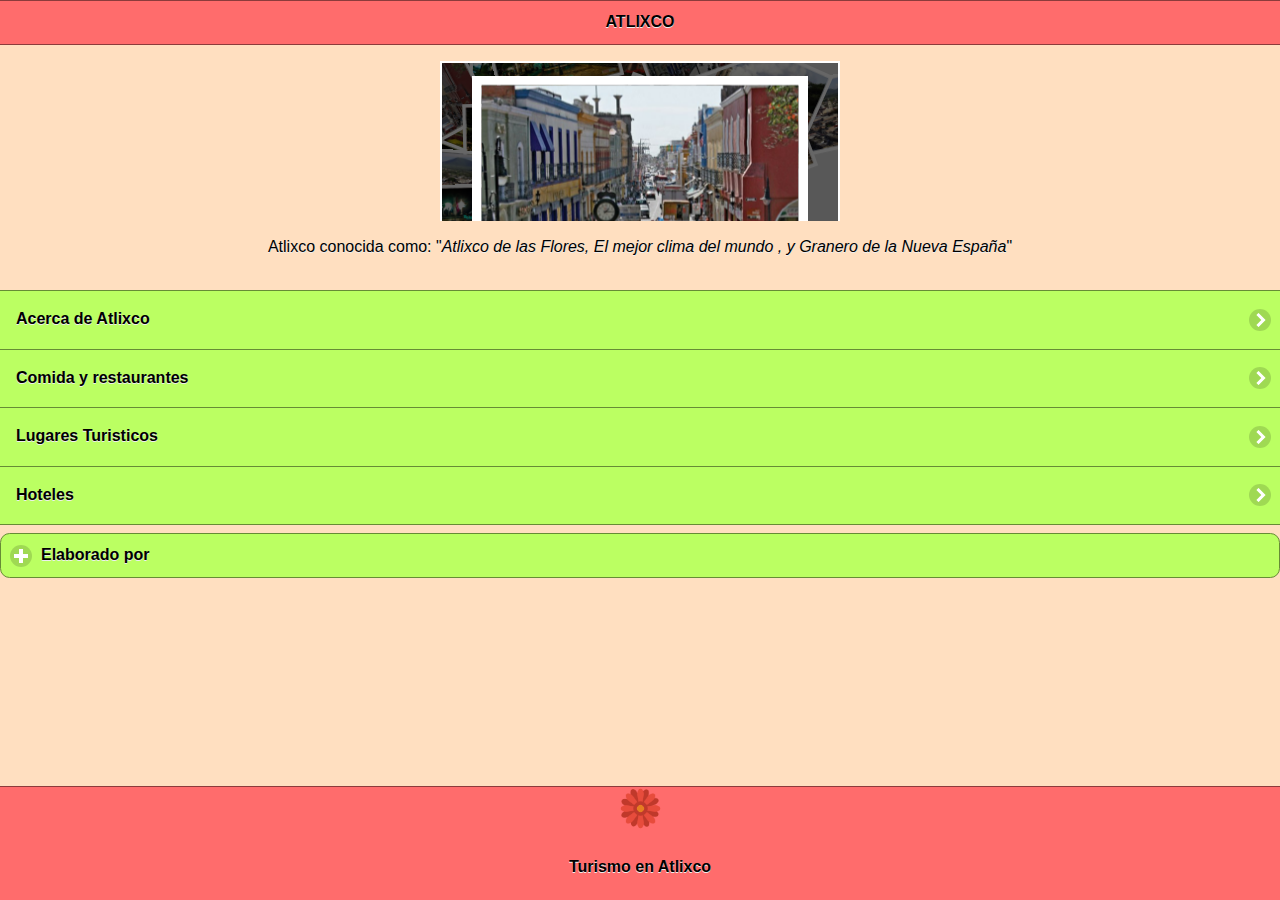
==== index.html @ bc91bad9 "1subida" ====
<!doctype html>
<html>
<head>
<meta charset="utf-8">
<title>Primera Aplicacion</title>

<!--grupo CSS-->
<link rel="stylesheet" href="css/temaappatlixco.min.css"/>
<link rel="stylesheet" href="css/jquery.mobile.icons-1.4.5.min.css"/>
<link rel="stylesheet" href="css/jquery.mobile.structure-1.4.5.min.css"/>

<!--grupo JavaScript-->
<script src="js/jquery-1.11.2.min.js"></script>
<script src="js/jquery.mobile-1.4.5.min.js"></script>
<script src="js/acciones.js"></script>
<script src="phonegap.js" type="text/javascript"></script>
<script type="text/javascript">
function MM_swapImgRestore() { //v3.0
  var i,x,a=document.MM_sr; for(i=0;a&&i<a.length&&(x=a[i])&&x.oSrc;i++) x.src=x.oSrc;
}
function MM_preloadImages() { //v3.0
  var d=document; if(d.images){ if(!d.MM_p) d.MM_p=new Array();
    var i,j=d.MM_p.length,a=MM_preloadImages.arguments; for(i=0; i<a.length; i++)
    if (a[i].indexOf("#")!=0){ d.MM_p[j]=new Image; d.MM_p[j++].src=a[i];}}
}

function MM_findObj(n, d) { //v4.01
  var p,i,x;  if(!d) d=document; if((p=n.indexOf("?"))>0&&parent.frames.length) {
    d=parent.frames[n.substring(p+1)].document; n=n.substring(0,p);}
  if(!(x=d[n])&&d.all) x=d.all[n]; for (i=0;!x&&i<d.forms.length;i++) x=d.forms[i][n];
  for(i=0;!x&&d.layers&&i<d.layers.length;i++) x=MM_findObj(n,d.layers[i].document);
  if(!x && d.getElementById) x=d.getElementById(n); return x;
}

function MM_swapImage() { //v3.0
  var i,j=0,x,a=MM_swapImage.arguments; document.MM_sr=new Array; for(i=0;i<(a.length-2);i+=3)
   if ((x=MM_findObj(a[i]))!=null){document.MM_sr[j++]=x; if(!x.oSrc) x.oSrc=x.src; x.src=a[i+2];}
}
</script>
</head>

<body onLoad="MM_preloadImages('imagenes/res2.jpg','imagenes/viveros.jpg')">
<div data-role="page" id="Principal" data-them="a">
<div data-role="header" data-add-back-btn="true" data-back-btn-text="Regresar" data-back-btn-theme="b">
 <h1>ATLIXCO </h1>
  </div>
  <div data-role="main" class="ui-content">
  <div><center>
  <!-- Start WOWSlider.com -->
<iframe src="visor/wowslider.html" style="width:400px;height:160px;max-width:100%;overflow:hidden;border:none;padding:0;margin:0 auto;display:block;" marginheight="0" marginwidth="0"></iframe>
<!-- End WOWSlider.com -->
<p>Atlixco conocida como: &quot;<em>Atlixco de las Flores, El mejor clima del mundo , y Granero de la Nueva España</em>&quot;</p>
  </center>  
    </div>
  </div>
  
  <div>
  <ul data-role="listview" data-theme="b" class="ui-listview ui-group-theme-b">
  <li class="ui-first-child ui-last-child">
  <a href="#Pagina1" class="ui-btn ui-btn-icon-right ui-icon-carat-r">
  <h2>Acerca de Atlixco</h2>
  </a>
  </li>
  <li class="ui-first-child ui-last-child">
 <a href="#Pagina2" class="ui-btn ui-btn-icon-right ui-icon-carat-r">
  <h2>Comida y restaurantes </h2>
  </a>
  </li>
  <li class="ui-first-child ui-last-child">
  <a href="#Pagina3" class="ui-btn ui-btn-icon-right ui-icon-carat-r">
  <h2>Lugares Turisticos</h2>
  </a>
  </li>
  <li class="ui-first-child ui-last-child">
  <a href="#Pagina4" class="ui-btn ui-btn-icon-right ui-icon-carat-r">
  <h2>Hoteles</h2>
  </a>
  </li>
  </ul>
  </div>
  <div data-role="collapsible" data-content-theme="false">
  <h3>Elaborado por</h3>
  <div>
  <p>Lizbeth Actual Hernández </p>
  <p>Materia: Desarrolla Aplicaciones Moviles</p>
  <p>Profesor: Lic. Jose Antonio Gomez Hernández</p>
  <p>4to Semestre Grupo "G"</p>
  <p>C.B.T.i.s 16</p>
  </div>
  <div></div>
  </div>
  <div data-role="footer" align="center" data-theme="a" data-position="fixed">
  <div>
  <img src="res/android/mdpi.png" width="43" height="43">
  <h4>Turismo en Atlixco</h4>
  </div>
  </div>
  </div>
  
  
<div data-role="page" id="Pagina1" data-add-back-btn="true" data-theme="a">
  <div data-role="header" data-add-back-btn="true" data-back-btn-text="Regresar" data-back-btn-theme="b">
  <h1>Hablemos de Atlixco</h1>
  </div>
  <div data-role="content">
  <div>
  <p><img src="imagenes/Atlixco1.png" width="571" height="134"></p>
  <p>Se ubica a 25 km de la ciudad de Puebla, capital del Estado y cuenta con dos importantes vías de acceso: la Carretera Federal 190 y la moderna Autopista Vía Atlixcáyotl.</p>
  <p>Actualmente, es una moderna ciudad con más de cien mil habitantes, que ha logrado armonizar su desarrollo urbano con el majestuoso legado de arquitectura colonial que dejaron sus fundadores (1579), y que hoy es uno de los principales atractivos turísticos de este municipio.</p>
  <p>Atlixco de las Flores, como le llaman propios y extraños, conserva sus tradiciones y costumbres.</p>
  <p>El 3 de marzo de 1706 se convierte en una especie de señorío, otorgado por el Rey Felipe V a don José Sarmiento de Valladares concediéndole el título de primer Duque y Señor de Atlixco. Debido a los acontecimientos que se suscitaron en la época independiente, el general Nicolás Bravo, presidente suplente de la República, le dio el título de Ciudad de Atlixco el 14 de febrero de 1843.</p>
  <p>&nbsp;</p>
  <p><a href="#" onMouseOut="MM_swapImgRestore()" onMouseOver="MM_swapImage('Image7','','imagenes/ATLIXCO.png',1)"><img src="imagenes/Kiosko de Atlixco.jpg" width="273" height="174" id="Image7"></a></p>
  <div>
  <iframe width="100%" height="80%" src="https://www.youtube.com/embed/7IMetp5FIi8" frameborder="0" allowfullscreen></iframe>
  </div>
  </div>
  <div data-role="footer" data-theme="a" data-position="fixed" align="center">
  <img src="res/android/mdpi.png" width="73" height="70">
  <h4>Turismo en Atlixco</h4>
  </div>
  </div>
  </div>
 
  <div data-role="page" id="Pagina2" data-add-back-btn="true" data-theme="a">
  <div data-role="header" data-add-back-btn="true" data-back-btn-text="Regresar" data-back-btn-theme="b">
  <h1>Comida y restaurantes</h1>
 </div>
 <div data-role="content" align="center">
 <div>
 Algunos de los restaurantes mas populares de Atlixco son:
 <br>
 <br>
 </div>
 <div data-role="collapsible" data-content-theme="false">
  <h1>Restaurante Casona Dieciocho94</h1>
  <div>
  <p>Cocina Internacional</p>
  <p>Dirigido por le chef Marco Chavarria este restaurante, a tan solo unas cuadras del centro histórico, es ideal para desayunar, una cena romántica, comida en familia e incluso organizar tus eventos. Si estás indeciso sobre qué platillos pedir, puedes optar por el menú vanguardista de degustación con ingredientes de la región. También cuenta con cerveza artesanal y varios vinos nacionales e importados.</p>
  <br>
  </div>
  </div>
  <div data-role="collapsible" data-content-theme="false">
  <h1>Restaurante Palmira Jardín Bar & Grill</h1>
  <div>
  <p>Rodeado de jardines, este restaurante hará que tu visita sea muy agradable. El variado menú incluye un poco de todo: mariscos, carnes, aves, y los fines de semana puedes optar por el buffet, una de las opciones favoritas de los comensales. También es pet friendly, así que si vas con tu perro no tendrás ningún problema.</p>
  <br>
  </div>
  </div>
  <div data-role="collapsible" data-content-theme="false">
  <h1>La Perla</h1>
  <div>
  <p>Av. Hidalgo Esq. Portal Morelos, Atlixco, México</p>
<p> telefono: 522444450219</p>
  <br>
  </div>
  </div>
  <div data-role="collapsible" data-content-theme="false">
  <h1>Las Calandrias</h1>
  <div>
  <p>Carretera Puebla - Izucar de Matamoros, Libramiento Atlixco Km. 5 Atlixco, Puebla, Atlixco, México</p>
<p> telefono: +52 244 446 2020</p>
  <br>
  </div>
  </div>
  <div data-role="collapsible" data-content-theme="false">
  <h1>El Tamalito</h1>
  <div>
  <p>Avenida Hidalgo 501 | Centro, Atlixco 74200, México </p>
 <p> Telefono: 2444452623</p>
  <br>
  <a href="#" onMouseOut="MM_swapImgRestore()" onMouseOver="MM_swapImage('Image9','','imagenes/res2.jpg',1)"><img src="imagenes/res.jpg" width="238" height="176" id="Image"></a>
  </div>
  </div>
 <div data-role="footer" data-theme="a" data-position="fixed" align="center">
 <img src="res/android/mdpi.png" width="73" height="70" data-position="fixed">
  <h4>Turismo de Atlixco</h4>
 </div>
 </div>
 </div>

<div data-role="page" id="Pagina3" data-add-back-btn="true" data-theme="a">
  <div data-role="header" data-add-back-btn="true" data-back-btn-text="Regresar" data-back-btn-theme="b">
  <h1>Lugares para visitar</h1>
 </div>
 <div data-role="content" align="center">
 <div>
La belleza de Atlixco también se aprecia a través de su Arquitectura Religiosa, Civil y Vernácula, con excelentes portadas barrocas de argamasa, se puede observar inmuebles de siglos XVI y XVII como el Ex convento de San Francisco que pareciera un castillo de la época medieval, grandes casonas
 <br>
 <br>
 </div>
 <div data-role="collapsible" data-content-theme="false">
  <h1>Las Tres Joyas de Atlixco</h1>
  <div>
  <p>Las Tres Joyas de Atlixco son los tres inmuebles más importantes que tiene el Ayuntamiento a su resguardo y que dentro de los mismos se tiene un acervo invaluable.

<p>1. El ex convento del Carmen dentro del inmueble se encuentra el museo prehispánico y la sala de exhibiciones temporales y permanentes.</p>
<p>2. Palacio Municipal dentro del inmueble se encuentran las oficinas del Ayuntamiento donde se toman las decisiones importantes del Municipio, así como los murales que embellecen dicho inmueble y que narran a través de la pintura la historia del Municipio.</p>
<p>3. Hospital Municipal dentro del inmueble se encuentra la Pinacoteca con cuadros de la vida y obra de San Juan de Dios y el primer hospital del municipio.</p>
  <br>
  </div>
  </div>
  <div data-role="collapsible" data-content-theme="false">
  <h1>Noche de Museos </h1>
  <div>
  <p>Atlixco cuenta con un gran acervo cultural en cuanto a museos se refiere; por lo que en coordinación con algunos cronistas e historiadores del municipio, cada mes se realiza un recorrido nocturno por las principales calles de Atlixco, visitando algunas de las fachadas de los inmuebles históricos.</p>

<p>Los museos que se visitan son: El museo Prehispánico, Exposicion semipermanente de Santa Clara, y Pinacoteca Municipal</p>
  <br>
  </div>
  </div>
  <div data-role="collapsible" data-content-theme="false">
  <h1>Atlixco Bike</h1>
  <div>
  <p>El tour se desarrolla en la colonia Cabrera uno de los lugares donde se realiza la mayor producción de Flores y Plantas.

Recorrido es en bicicleta desde esta colonia hasta el Zócalo de Atlixco y terminan en el mismo lugar de origen donde se realiza una parrillada o hamburguesas para convivir.</p>
  <br>
  </div>
  </div>
  <div data-role="collapsible" data-content-theme="false">
  <h1> Zócalo de la Ciudad – Cerro de San Miguel</h1>
  <div>
  <p>Descubre cada rincón de Atlixco comenzando en el centro de la ciudad. Extiende tu paseo desde el zócalo hacia la Avenida Miguel Hidalgo para pasar por la antigua Iglesia de la Tercer Orden, siguiendo por la calzada 16 de Septiembre para llegar a la Plazuela Fray Toribio de Benavente que se muestra al público como antesala del Convento e Iglesia de San Francisco.</p>
  </div>
  </div>
  <div data-role="collapsible" data-content-theme="false">
  <h1> Viveros de Cabrera – Cerro de San Miguel</h1>
  <div>A partir de la zona de viveros en la colonia Cabrera continúa tu recorrido en la Ciudad de las Flores por la calle 17 norte, que te conducirá al empedrado camino rumbo al Cerro de San Miguel. Si tu paseo lo haces caminando puedes subir por el callejón Chicomecoatl, nombre que lleva en honor a la "Diosa de la Subsistencia y el Maíz"; sigue la trayectoria por la calle Circunvalación Xochiquetzal "Diosa de la Belleza y el Amor"</p>
  </div>
  </div>
  <div><a href="#" onMouseOut="MM_swapImgRestore()" onMouseOver="MM_swapImage('Image9','','imagenes/viveros.jpg',1)"><img src="imagenes/viveros1.jpg" width="284" height="177" id="Image9"></a></div>
 <div data-role="footer" data-theme="a" data-position="fixed" align="center">
 <img src="res/android/mdpi.png" width="73" height="70" data-position="fixed">
  <h4>Turismo de Atlixco</h4>
 </div>
 </div>
 </div>

 <div data-role="page" id="Pagina4" data-add-back-btn="true" data-theme="a">
 <div data-role="header" data-add-back-btn="true" data-back-btn-text="Regresar" data-back-btn-theme="b">
 <h1>Hoteles </h1>
 </div>
 <div data-role="content" align="center">
 <div>
 <p>• Mancion del Conde: 12 habitaciones, Frente a la Plaza Principal</p>
 <p>• La calandrias: 19 suites, a 200 m del Cristo</p>
 <p>• Posada Los Alcatraces: 9 habitaciones, a 10 min del Centro</p>
 <p>• Alquería De Carrión Hotel, Boutique, 18 Habitaciones. Ubicados en el corazón de Atlixco, a un costado del Palacio Municipal.</p>
 <p>• Club Campestre Aguaverde, 11 habitaciones a 4 cuadras del Zócalo</p>
 <p>• Hotel San Miguel 10 habitaciones a una cuadra del zocalo</p>
 <p>• Villa la Luz, 12 habitaciones a 5 min del Centro </p>
 <p><a href="#" onMouseOut="MM_swapImgRestore()" onMouseOver="MM_swapImage('Image10','','imagenes/hotel1.jpg',1)"><img src="imagenes/hotel.jpg" width="226" height="179" id="Image10"></a></p>
 </div>
 </div>
 <div data-role="footer" data-theme="a" ata-position="fixed">
 <center><img src="res/android/mdpi.png" width="73" height="70">
  <h4>Turismo en Atlixco</h4></center>
 </div>
 </div>
 </div>

 </body>
 </html>
---- css/temaappatlixco.min.css ----
/*!
* jQuery Mobile 1.4.5
* Git HEAD hash: 68e55e78b292634d3991c795f06f5e37a512decc <> Date: Fri Oct 31 2014 17:33:30 UTC
* http://jquerymobile.com
*
* Copyright 2010, 2014 jQuery Foundation, Inc. and othercontributors
* Released under the MIT license.
* http://jquery.org/license
*
*/


/* Globals */
/* Font
-----------------------------------------------------------------------------------------------------------*/
html {
	font-size: 100%;
}
body,
input,
select,
textarea,
button,
.ui-btn {
	font-size: 1em;
	line-height: 1.3;
	 font-family: sans-serif /*{global-font-family}*/;
}
legend,
.ui-input-text input,
.ui-input-search input {
	color: inherit;
	text-shadow: inherit;
}
/* Form labels (overrides font-weight bold in bars, and mini font-size) */
.ui-mobile label,
div.ui-controlgroup-label {
	font-weight: normal;
	font-size: 16px;
}
/* Separators
-----------------------------------------------------------------------------------------------------------*/
/* Field contain separator (< 28em) */
.ui-field-contain {
	border-bottom-color: #828282;
	border-bottom-color: rgba(0,0,0,.15);
	border-bottom-width: 1px;
	border-bottom-style: solid;
}
/* Table opt-in classes: strokes between each row, and alternating row stripes */
/* Classes table-stroke and table-stripe are deprecated in 1.4. */
.table-stroke thead th,
.table-stripe thead th,
.table-stripe tbody tr:last-child {
	border-bottom: 1px solid #d6d6d6; /* non-RGBA fallback */
	border-bottom: 1px solid rgba(0,0,0,.1);
}
.table-stroke tbody th,
.table-stroke tbody td {
	border-bottom: 1px solid #e6e6e6; /* non-RGBA fallback  */
	border-bottom: 1px solid rgba(0,0,0,.05);
}
.table-stripe.table-stroke tbody tr:last-child th,
.table-stripe.table-stroke tbody tr:last-child td {
	border-bottom: 0;
}
.table-stripe tbody tr:nth-child(odd) td,
.table-stripe tbody tr:nth-child(odd) th {
	background-color: #eeeeee; /* non-RGBA fallback  */
	background-color: rgba(0,0,0,.04);
}
/* Buttons
-----------------------------------------------------------------------------------------------------------*/
.ui-btn,
label.ui-btn {
	font-weight: bold;
	border-width: 1px;
	border-style: solid;
}
.ui-btn {
	text-decoration: none !important;
}
.ui-btn-active {
	cursor: pointer;
}
/* Corner rounding
-----------------------------------------------------------------------------------------------------------*/
/* Class ui-btn-corner-all deprecated in 1.4 */
.ui-corner-all {
	-webkit-border-radius: .6em /*{global-radii-blocks}*/;
	border-radius: .6em /*{global-radii-blocks}*/;
}
/* Buttons */
.ui-btn-corner-all,
.ui-btn.ui-corner-all,
/* Slider track */
.ui-slider-track.ui-corner-all,
/* Flipswitch */
.ui-flipswitch.ui-corner-all,
/* Count bubble */
.ui-li-count {
	-webkit-border-radius: .3125em /*{global-radii-buttons}*/;
	border-radius: .3125em /*{global-radii-buttons}*/;
}
/* Icon-only buttons */
.ui-btn-icon-notext.ui-btn-corner-all,
.ui-btn-icon-notext.ui-corner-all {
	-webkit-border-radius: 1em;
	border-radius: 1em;
}
/* Radius clip workaround for cleaning up corner trapping */
.ui-btn-corner-all,
.ui-corner-all {
	-webkit-background-clip: padding;
	background-clip: padding-box;
}
/* Popup arrow */
.ui-popup.ui-corner-all > .ui-popup-arrow-guide {
	left: .6em /*{global-radii-blocks}*/;
	right: .6em /*{global-radii-blocks}*/;
	top: .6em /*{global-radii-blocks}*/;
	bottom: .6em /*{global-radii-blocks}*/;
}
/* Shadow
-----------------------------------------------------------------------------------------------------------*/
.ui-shadow {
	-webkit-box-shadow: 0 1px 3px /*{global-box-shadow-size}*/ rgba(0,0,0,.2) /*{global-box-shadow-color}*/;
	-moz-box-shadow: 0 1px 3px /*{global-box-shadow-size}*/ rgba(0,0,0,.2) /*{global-box-shadow-color}*/;
	box-shadow: 0 1px 3px /*{global-box-shadow-size}*/ rgba(0,0,0,.2) /*{global-box-shadow-color}*/;
}
.ui-shadow-inset {
	-webkit-box-shadow: inset 0 1px 3px /*{global-box-shadow-size}*/ rgba(0,0,0,.2) /*{global-box-shadow-color}*/;
	-moz-box-shadow: inset 0 1px 3px /*{global-box-shadow-size}*/ rgba(0,0,0,.2) /*{global-box-shadow-color}*/;
	box-shadow: inset 0 1px 3px /*{global-box-shadow-size}*/ rgba(0,0,0,.2) /*{global-box-shadow-color}*/;
}
.ui-overlay-shadow {
	-webkit-box-shadow: 0 0 12px 		rgba(0,0,0,.6);
	-moz-box-shadow: 0 0 12px 			rgba(0,0,0,.6);
	box-shadow: 0 0 12px 				rgba(0,0,0,.6);
}
/* Icons
-----------------------------------------------------------------------------------------------------------*/
.ui-btn-icon-left:after,
.ui-btn-icon-right:after,
.ui-btn-icon-top:after,
.ui-btn-icon-bottom:after,
.ui-btn-icon-notext:after {
	background-color: #666666 /*{global-icon-color}*/;
	background-color: rgba(0,0,0,.15) /*{global-icon-disc}*/;
	background-position: center center;
	background-repeat: no-repeat;
	-webkit-border-radius: 1em;
	border-radius: 1em;
}
/* Alt icons */
.ui-alt-icon.ui-btn:after,
.ui-alt-icon .ui-btn:after,
html .ui-alt-icon.ui-checkbox-off:after,
html .ui-alt-icon.ui-radio-off:after,
html .ui-alt-icon .ui-checkbox-off:after,
html .ui-alt-icon .ui-radio-off:after {
	background-color: #666666 /*{global-icon-color}*/;
	background-color: rgba(0,0,0,.15) /*{global-icon-disc}*/;
}
/* No disc */
.ui-nodisc-icon.ui-btn:after,
.ui-nodisc-icon .ui-btn:after {
	background-color: transparent;
}
/* Icon shadow */
.ui-shadow-icon.ui-btn:after,
.ui-shadow-icon .ui-btn:after {
	-webkit-box-shadow: 0 1px 0 rgba(255,255,255,.3) /*{global-icon-shadow}*/;
	-moz-box-shadow: 0 1px 0 rgba(255,255,255,.3) /*{global-icon-shadow}*/;
	box-shadow: 0 1px 0 rgba(255,255,255,.3) /*{global-icon-shadow}*/;
}
/* Checkbox and radio */
.ui-btn.ui-checkbox-off:after,
.ui-btn.ui-checkbox-on:after,
.ui-btn.ui-radio-off:after,
.ui-btn.ui-radio-on:after {
	display: block;
	width: 18px;
	height: 18px;
	margin: -9px 2px 0 2px;
}
.ui-checkbox-off:after,
.ui-btn.ui-radio-off:after {
	filter: Alpha(Opacity=30);
	opacity: .3;
}
.ui-btn.ui-checkbox-off:after,
.ui-btn.ui-checkbox-on:after {
	-webkit-border-radius: .1875em;
	border-radius: .1875em;
}
.ui-btn.ui-checkbox-off:after {
	background-color: #666;
	background-color: rgba(0,0,0,.3);
}
.ui-radio .ui-btn.ui-radio-on:after {
	background-image: none;
	background-color: #fff;
	width: 8px;
	height: 8px;
	border-width: 5px;
	border-style: solid; 
}
.ui-alt-icon.ui-btn.ui-radio-on:after,
.ui-alt-icon .ui-btn.ui-radio-on:after {
	background-color: #000;
}
/* Loader */
.ui-icon-loading {
	background: url("images/ajax-loader.gif");
	background-size: 2.875em 2.875em;
}.ui-bar-a,.ui-page-theme-a .ui-bar-inherit,html .ui-bar-a .ui-bar-inherit,html .ui-body-a .ui-bar-inherit,html body .ui-group-theme-a .ui-bar-inherit{background-color:#ff6c6c ;border-color:#8c3b3b ;color:#000000 ;text-shadow:0  1px  0  #eeeeee ;font-weight:bold;}.ui-bar-a{border-width:1px;border-style:solid;}.ui-overlay-a,.ui-page-theme-a,.ui-page-theme-a .ui-panel-wrapper{background-color:#ffdfc0 ;border-color:#ffdfc0 ;color:#000000 ;text-shadow:0  1px  0  #eeeeee ;}.ui-body-a,.ui-page-theme-a .ui-body-inherit,html .ui-bar-a .ui-body-inherit,html .ui-body-a .ui-body-inherit,html body .ui-group-theme-a .ui-body-inherit,html .ui-panel-page-container-a{background-color:#feffd8 ;border-color:#8b8c76 ;color:#000000 ;text-shadow:0  1px  0  #eeeeee ;}.ui-body-a{border-width:1px;border-style:solid;}.ui-page-theme-a a,html .ui-bar-a a,html .ui-body-a a,html body .ui-group-theme-a a{color:#a134f5 ;font-weight:bold;}.ui-page-theme-a a:visited,html .ui-bar-a a:visited,html .ui-body-a a:visited,html body .ui-group-theme-a a:visited{   color:#68219f ;}.ui-page-theme-a a:hover,html .ui-bar-a a:hover,html .ui-body-a a:hover,html body .ui-group-theme-a a:hover{color:#b93bFF ;}.ui-page-theme-a a:active,html .ui-bar-a a:active,html .ui-body-a a:active,html body .ui-group-theme-a a:active{color:#a134f5 ;}.ui-page-theme-a .ui-btn,html .ui-bar-a .ui-btn,html .ui-body-a .ui-btn,html body .ui-group-theme-a .ui-btn,html head + body .ui-btn.ui-btn-a,.ui-page-theme-a .ui-btn:visited,html .ui-bar-a .ui-btn:visited,html .ui-body-a .ui-btn:visited,html body .ui-group-theme-a .ui-btn:visited,html head + body .ui-btn.ui-btn-a:visited{background-color:#bbff62 ;border-color:#668c35 ;color:#000000 ;text-shadow:0  1px  0  #eeeeee ;}.ui-page-theme-a .ui-btn:hover,html .ui-bar-a .ui-btn:hover,html .ui-body-a .ui-btn:hover,html body .ui-group-theme-a .ui-btn:hover,html head + body .ui-btn.ui-btn-a:hover{background-color:#d7FF70 ;border-color:#768c3d ;color:#000000 ;text-shadow:0  1px  0  #eeeeee ;}.ui-page-theme-a .ui-btn:active,html .ui-bar-a .ui-btn:active,html .ui-body-a .ui-btn:active,html body .ui-group-theme-a .ui-btn:active,html head + body .ui-btn.ui-btn-a:active{background-color:#d7FF70 ;border-color:#768c3d ;color:#000000 ;text-shadow:0  1px  0  #eeeeee ;}.ui-page-theme-a .ui-btn.ui-btn-active,html .ui-bar-a .ui-btn.ui-btn-active,html .ui-body-a .ui-btn.ui-btn-active,html body .ui-group-theme-a .ui-btn.ui-btn-active,html head + body .ui-btn.ui-btn-a.ui-btn-active,.ui-page-theme-a .ui-checkbox-on:after,html .ui-bar-a .ui-checkbox-on:after,html .ui-body-a .ui-checkbox-on:after,html body .ui-group-theme-a .ui-checkbox-on:after,.ui-btn.ui-checkbox-on.ui-btn-a:after,.ui-page-theme-a .ui-flipswitch-active,html .ui-bar-a .ui-flipswitch-active,html .ui-body-a .ui-flipswitch-active,html body .ui-group-theme-a .ui-flipswitch-active,html body .ui-flipswitch.ui-bar-a.ui-flipswitch-active,.ui-page-theme-a .ui-slider-track .ui-btn-active,html .ui-bar-a .ui-slider-track .ui-btn-active,html .ui-body-a .ui-slider-track .ui-btn-active,html body .ui-group-theme-a .ui-slider-track .ui-btn-active,html body div.ui-slider-track.ui-body-a .ui-btn-active{background-color:#3388cc ;border-color:#3388cc ;color:#ffffff ;text-shadow:0  1px  0  #005599 ;}.ui-page-theme-a .ui-radio-on:after,html .ui-bar-a .ui-radio-on:after,html .ui-body-a .ui-radio-on:after,html body .ui-group-theme-a .ui-radio-on:after,.ui-btn.ui-radio-on.ui-btn-a:after{border-color:#3388cc ;}.ui-page-theme-a .ui-btn:focus,html .ui-bar-a .ui-btn:focus,html .ui-body-a .ui-btn:focus,html body .ui-group-theme-a .ui-btn:focus,html head + body .ui-btn.ui-btn-a:focus,.ui-page-theme-a .ui-focus,html .ui-bar-a .ui-focus,html .ui-body-a .ui-focus,html body .ui-group-theme-a .ui-focus,html head + body .ui-btn-a.ui-focus,html head + body .ui-body-a.ui-focus{-webkit-box-shadow:0 0 12px #3388cc ;-moz-box-shadow:0 0 12px #3388cc ;box-shadow:0 0 12px #3388cc ;}.ui-bar-b,.ui-page-theme-b .ui-bar-inherit,html .ui-bar-b .ui-bar-inherit,html .ui-body-b .ui-bar-inherit,html body .ui-group-theme-b .ui-bar-inherit{background-color:#ff6c6c ;border-color:#8c3b3b ;color:#000000 ;text-shadow:0  1px  0  #eeeeee ;font-weight:bold;}.ui-bar-b{border-width:1px;border-style:solid;}.ui-overlay-b,.ui-page-theme-b,.ui-page-theme-b .ui-panel-wrapper{background-color:#ffdfc0 ;border-color:#ffdfc0 ;color:#000000 ;text-shadow:0  1px  0  #eeeeee ;}.ui-body-b,.ui-page-theme-b .ui-body-inherit,html .ui-bar-b .ui-body-inherit,html .ui-body-b .ui-body-inherit,html body .ui-group-theme-b .ui-body-inherit,html .ui-panel-page-container-b{background-color:#feffd8 ;border-color:#8b8c76 ;color:#000000 ;text-shadow:0  1px  0  #eeeeee ;}.ui-body-b{border-width:1px;border-style:solid;}.ui-page-theme-b a,html .ui-bar-b a,html .ui-body-b a,html body .ui-group-theme-b a{color:#a134f5 ;font-weight:bold;}.ui-page-theme-b a:visited,html .ui-bar-b a:visited,html .ui-body-b a:visited,html body .ui-group-theme-b a:visited{   color:#68219f ;}.ui-page-theme-b a:hover,html .ui-bar-b a:hover,html .ui-body-b a:hover,html body .ui-group-theme-b a:hover{color:#b93bFF ;}.ui-page-theme-b a:active,html .ui-bar-b a:active,html .ui-body-b a:active,html body .ui-group-theme-b a:active{color:#a134f5 ;}.ui-page-theme-b .ui-btn,html .ui-bar-b .ui-btn,html .ui-body-b .ui-btn,html body .ui-group-theme-b .ui-btn,html head + body .ui-btn.ui-btn-b,.ui-page-theme-b .ui-btn:visited,html .ui-bar-b .ui-btn:visited,html .ui-body-b .ui-btn:visited,html body .ui-group-theme-b .ui-btn:visited,html head + body .ui-btn.ui-btn-b:visited{background-color:#bbff62 ;border-color:#668c35 ;color:#000000 ;text-shadow:0  1px  0  #eeeeee ;}.ui-page-theme-b .ui-btn:hover,html .ui-bar-b .ui-btn:hover,html .ui-body-b .ui-btn:hover,html body .ui-group-theme-b .ui-btn:hover,html head + body .ui-btn.ui-btn-b:hover{background-color:#d7FF70 ;border-color:#768c3d ;color:#000000 ;text-shadow:0  1px  0  #eeeeee ;}.ui-page-theme-b .ui-btn:active,html .ui-bar-b .ui-btn:active,html .ui-body-b .ui-btn:active,html body .ui-group-theme-b .ui-btn:active,html head + body .ui-btn.ui-btn-b:active{background-color:#d7FF70 ;border-color:#768c3d ;color:#000000 ;text-shadow:0  1px  0  #eeeeee ;}.ui-page-theme-b .ui-btn.ui-btn-active,html .ui-bar-b .ui-btn.ui-btn-active,html .ui-body-b .ui-btn.ui-btn-active,html body .ui-group-theme-b .ui-btn.ui-btn-active,html head + body .ui-btn.ui-btn-b.ui-btn-active,.ui-page-theme-b .ui-checkbox-on:after,html .ui-bar-b .ui-checkbox-on:after,html .ui-body-b .ui-checkbox-on:after,html body .ui-group-theme-b .ui-checkbox-on:after,.ui-btn.ui-checkbox-on.ui-btn-b:after,.ui-page-theme-b .ui-flipswitch-active,html .ui-bar-b .ui-flipswitch-active,html .ui-body-b .ui-flipswitch-active,html body .ui-group-theme-b .ui-flipswitch-active,html body .ui-flipswitch.ui-bar-b.ui-flipswitch-active,.ui-page-theme-b .ui-slider-track .ui-btn-active,html .ui-bar-b .ui-slider-track .ui-btn-active,html .ui-body-b .ui-slider-track .ui-btn-active,html body .ui-group-theme-b .ui-slider-track .ui-btn-active,html body div.ui-slider-track.ui-body-b .ui-btn-active{background-color:#3388cc ;border-color:#3388cc ;color:#ffffff ;text-shadow:0  1px  0  #005599 ;}.ui-page-theme-b .ui-radio-on:after,html .ui-bar-b .ui-radio-on:after,html .ui-body-b .ui-radio-on:after,html body .ui-group-theme-b .ui-radio-on:after,.ui-btn.ui-radio-on.ui-btn-b:after{border-color:#3388cc ;}.ui-page-theme-b .ui-btn:focus,html .ui-bar-b .ui-btn:focus,html .ui-body-b .ui-btn:focus,html body .ui-group-theme-b .ui-btn:focus,html head + body .ui-btn.ui-btn-b:focus,.ui-page-theme-b .ui-focus,html .ui-bar-b .ui-focus,html .ui-body-b .ui-focus,html body .ui-group-theme-b .ui-focus,html head + body .ui-btn-b.ui-focus,html head + body .ui-body-b.ui-focus{-webkit-box-shadow:0 0 12px #3388cc ;-moz-box-shadow:0 0 12px #3388cc ;box-shadow:0 0 12px #3388cc ;}.ui-bar-c,.ui-page-theme-c .ui-bar-inherit,html .ui-bar-c .ui-bar-inherit,html .ui-body-c .ui-bar-inherit,html body .ui-group-theme-c .ui-bar-inherit{background-color:#e9e9e9 ;border-color:#dddddd ;color:#333333 ;text-shadow:0  1px  0  #eeeeee ;font-weight:bold;}.ui-bar-c{border-width:1px;border-style:solid;}.ui-overlay-c,.ui-page-theme-c,.ui-page-theme-c .ui-panel-wrapper{background-color:#f9f9f9 ;border-color:#bbbbbb ;color:#333333 ;text-shadow:0  1px  0  #f3f3f3 ;}.ui-body-c,.ui-page-theme-c .ui-body-inherit,html .ui-bar-c .ui-body-inherit,html .ui-body-c .ui-body-inherit,html body .ui-group-theme-c .ui-body-inherit,html .ui-panel-page-container-c{background-color:#ffffff ;border-color:#dddddd ;color:#333333 ;text-shadow:0  1px  0  #f3f3f3 ;}.ui-body-c{border-width:1px;border-style:solid;}.ui-page-theme-c a,html .ui-bar-c a,html .ui-body-c a,html body .ui-group-theme-c a{color:#3388cc ;font-weight:bold;}.ui-page-theme-c a:visited,html .ui-bar-c a:visited,html .ui-body-c a:visited,html body .ui-group-theme-c a:visited{   color:#3388cc ;}.ui-page-theme-c a:hover,html .ui-bar-c a:hover,html .ui-body-c a:hover,html body .ui-group-theme-c a:hover{color:#005599 ;}.ui-page-theme-c a:active,html .ui-bar-c a:active,html .ui-body-c a:active,html body .ui-group-theme-c a:active{color:#005599 ;}.ui-page-theme-c .ui-btn,html .ui-bar-c .ui-btn,html .ui-body-c .ui-btn,html body .ui-group-theme-c .ui-btn,html head + body .ui-btn.ui-btn-c,.ui-page-theme-c .ui-btn:visited,html .ui-bar-c .ui-btn:visited,html .ui-body-c .ui-btn:visited,html body .ui-group-theme-c .ui-btn:visited,html head + body .ui-btn.ui-btn-c:visited{background-color:#f6f6f6 ;border-color:#dddddd ;color:#333333 ;text-shadow:0  1px  0  #f3f3f3 ;}.ui-page-theme-c .ui-btn:hover,html .ui-bar-c .ui-btn:hover,html .ui-body-c .ui-btn:hover,html body .ui-group-theme-c .ui-btn:hover,html head + body .ui-btn.ui-btn-c:hover{background-color:#ededed ;border-color:#dddddd ;color:#333333 ;text-shadow:0  1px  0  #f3f3f3 ;}.ui-page-theme-c .ui-btn:active,html .ui-bar-c .ui-btn:active,html .ui-body-c .ui-btn:active,html body .ui-group-theme-c .ui-btn:active,html head + body .ui-btn.ui-btn-c:active{background-color:#e8e8e8 ;border-color:#dddddd ;color:#333333 ;text-shadow:0  1px  0  #f3f3f3 ;}.ui-page-theme-c .ui-btn.ui-btn-active,html .ui-bar-c .ui-btn.ui-btn-active,html .ui-body-c .ui-btn.ui-btn-active,html body .ui-group-theme-c .ui-btn.ui-btn-active,html head + body .ui-btn.ui-btn-c.ui-btn-active,.ui-page-theme-c .ui-checkbox-on:after,html .ui-bar-c .ui-checkbox-on:after,html .ui-body-c .ui-checkbox-on:after,html body .ui-group-theme-c .ui-checkbox-on:after,.ui-btn.ui-checkbox-on.ui-btn-c:after,.ui-page-theme-c .ui-flipswitch-active,html .ui-bar-c .ui-flipswitch-active,html .ui-body-c .ui-flipswitch-active,html body .ui-group-theme-c .ui-flipswitch-active,html body .ui-flipswitch.ui-bar-c.ui-flipswitch-active,.ui-page-theme-c .ui-slider-track .ui-btn-active,html .ui-bar-c .ui-slider-track .ui-btn-active,html .ui-body-c .ui-slider-track .ui-btn-active,html body .ui-group-theme-c .ui-slider-track .ui-btn-active,html body div.ui-slider-track.ui-body-c .ui-btn-active{background-color:#3388cc ;border-color:#3388cc ;color:#ffffff ;text-shadow:0  1px  0  #005599 ;}.ui-page-theme-c .ui-radio-on:after,html .ui-bar-c .ui-radio-on:after,html .ui-body-c .ui-radio-on:after,html body .ui-group-theme-c .ui-radio-on:after,.ui-btn.ui-radio-on.ui-btn-c:after{border-color:#3388cc ;}.ui-page-theme-c .ui-btn:focus,html .ui-bar-c .ui-btn:focus,html .ui-body-c .ui-btn:focus,html body .ui-group-theme-c .ui-btn:focus,html head + body .ui-btn.ui-btn-c:focus,.ui-page-theme-c .ui-focus,html .ui-bar-c .ui-focus,html .ui-body-c .ui-focus,html body .ui-group-theme-c .ui-focus,html head + body .ui-btn-c.ui-focus,html head + body .ui-body-c.ui-focus{-webkit-box-shadow:0 0 12px #3388cc ;-moz-box-shadow:0 0 12px #3388cc ;box-shadow:0 0 12px #3388cc ;}.ui-disabled,.ui-state-disabled,button[disabled],.ui-select .ui-btn.ui-state-disabled{filter:Alpha(Opacity=30);opacity:.3;cursor:default !important;pointer-events:none;}.ui-btn:focus,.ui-btn.ui-focus{outline:0;}.ui-noboxshadow .ui-shadow,.ui-noboxshadow .ui-shadow-inset,.ui-noboxshadow .ui-overlay-shadow,.ui-noboxshadow .ui-shadow-icon.ui-btn:after,.ui-noboxshadow .ui-shadow-icon .ui-btn:after,.ui-noboxshadow .ui-focus,.ui-noboxshadow .ui-btn:focus,.ui-noboxshadow  input:focus,.ui-noboxshadow .ui-panel{-webkit-box-shadow:none !important;-moz-box-shadow:none !important;box-shadow:none !important;}.ui-noboxshadow .ui-btn:focus,.ui-noboxshadow .ui-focus{outline-width:1px;outline-style:auto;}
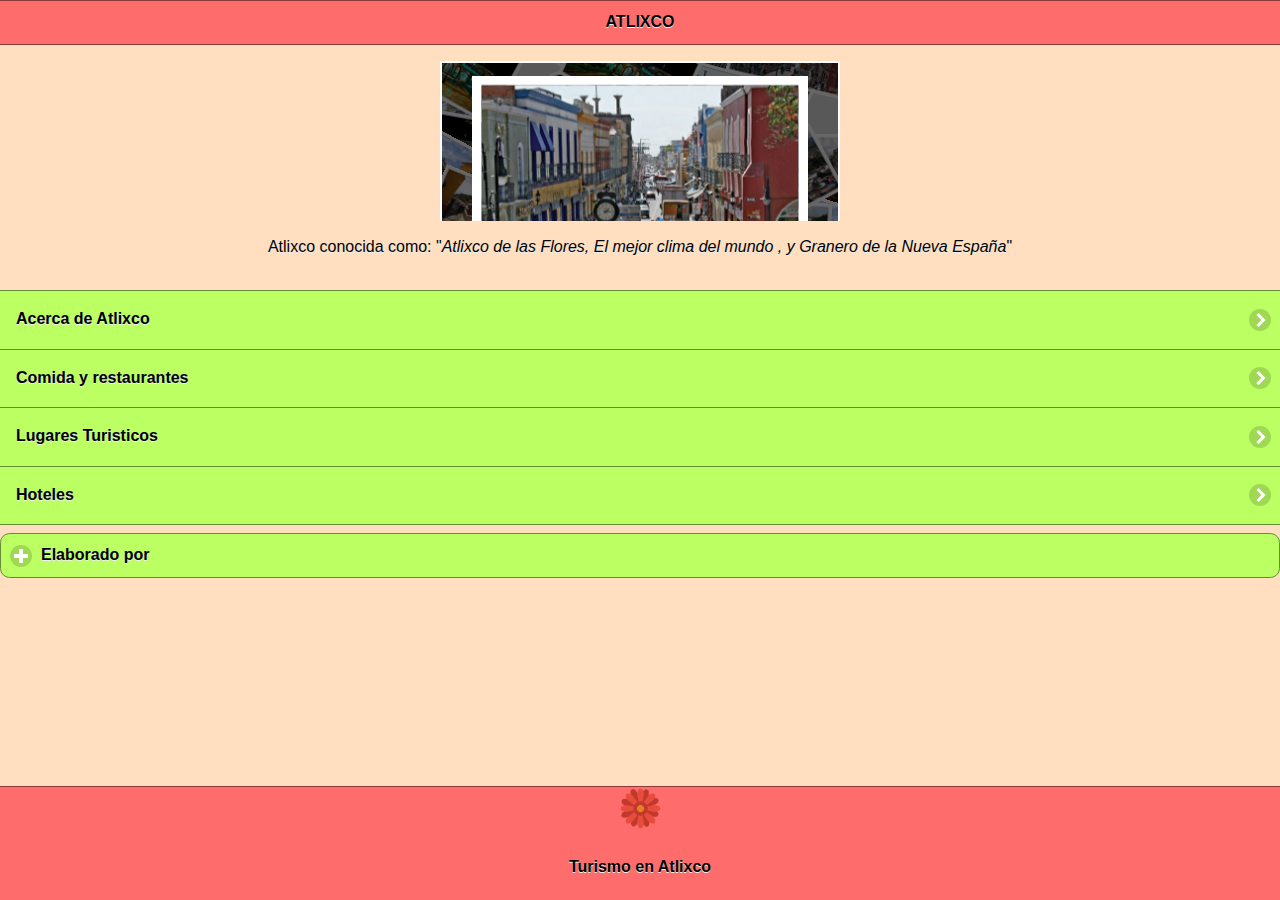
==== commit e9981a72: "2subida" ====
--- a/index.html
+++ b/index.html
@@ -104,13 +104,13 @@
   </div>
   <div data-role="content">
   <div>
-  <p><img src="imagenes/Atlixco1.png" width="571" height="134"></p>
+  <p><img src="imagenes/Atlixco1.png" width="571" height="134">  </p>
   <p>Se ubica a 25 km de la ciudad de Puebla, capital del Estado y cuenta con dos importantes vías de acceso: la Carretera Federal 190 y la moderna Autopista Vía Atlixcáyotl.</p>
   <p>Actualmente, es una moderna ciudad con más de cien mil habitantes, que ha logrado armonizar su desarrollo urbano con el majestuoso legado de arquitectura colonial que dejaron sus fundadores (1579), y que hoy es uno de los principales atractivos turísticos de este municipio.</p>
   <p>Atlixco de las Flores, como le llaman propios y extraños, conserva sus tradiciones y costumbres.</p>
   <p>El 3 de marzo de 1706 se convierte en una especie de señorío, otorgado por el Rey Felipe V a don José Sarmiento de Valladares concediéndole el título de primer Duque y Señor de Atlixco. Debido a los acontecimientos que se suscitaron en la época independiente, el general Nicolás Bravo, presidente suplente de la República, le dio el título de Ciudad de Atlixco el 14 de febrero de 1843.</p>
   <p>&nbsp;</p>
-  <p><a href="#" onMouseOut="MM_swapImgRestore()" onMouseOver="MM_swapImage('Image7','','imagenes/ATLIXCO.png',1)"><img src="imagenes/Kiosko de Atlixco.jpg" width="273" height="174" id="Image7"></a></p>
+  <p><a href="#" onMouseOut="MM_swapImgRestore()" onMouseOver="MM_swapImage('Image7','','imagenes/ATLIXCO.png',1)"><img src="imagenes/Kiosko de Atlixco.jpg" width="306" height="210" id="Image7"></a>  <img src="imagenes/ubicacion.jpg" width="374" height="222"></p>
   <div>
   <iframe width="100%" height="80%" src="https://www.youtube.com/embed/7IMetp5FIi8" frameborder="0" allowfullscreen></iframe>
   </div>
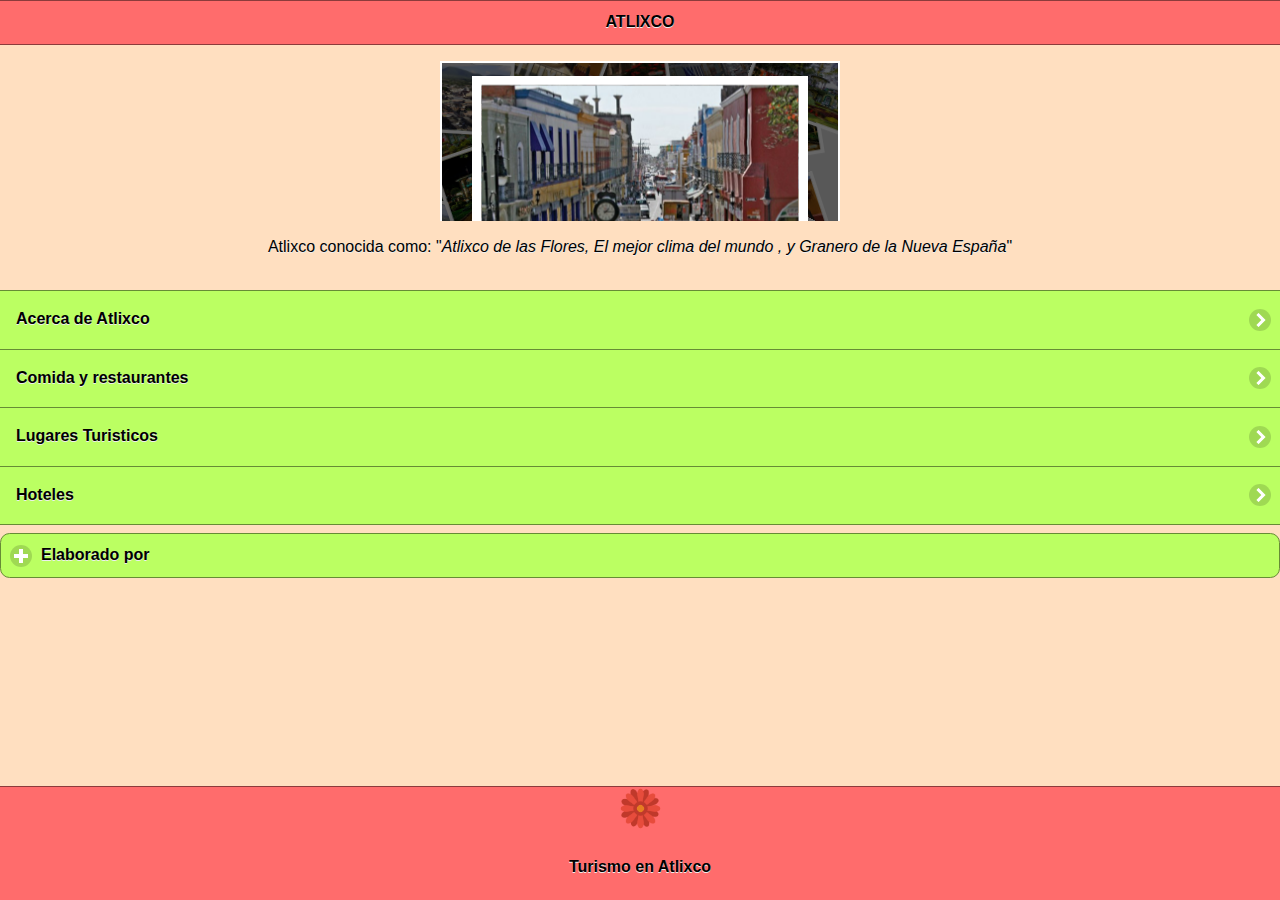
==== commit 71966d00: "3subida" ====
--- a/index.html
+++ b/index.html
@@ -104,13 +104,13 @@
   </div>
   <div data-role="content">
   <div>
-  <p><img src="imagenes/Atlixco1.png" width="571" height="134">  </p>
+  <p><img src="imagenes/Atlixco1.png" width="234" height="82">  </p>
   <p>Se ubica a 25 km de la ciudad de Puebla, capital del Estado y cuenta con dos importantes vías de acceso: la Carretera Federal 190 y la moderna Autopista Vía Atlixcáyotl.</p>
   <p>Actualmente, es una moderna ciudad con más de cien mil habitantes, que ha logrado armonizar su desarrollo urbano con el majestuoso legado de arquitectura colonial que dejaron sus fundadores (1579), y que hoy es uno de los principales atractivos turísticos de este municipio.</p>
   <p>Atlixco de las Flores, como le llaman propios y extraños, conserva sus tradiciones y costumbres.</p>
   <p>El 3 de marzo de 1706 se convierte en una especie de señorío, otorgado por el Rey Felipe V a don José Sarmiento de Valladares concediéndole el título de primer Duque y Señor de Atlixco. Debido a los acontecimientos que se suscitaron en la época independiente, el general Nicolás Bravo, presidente suplente de la República, le dio el título de Ciudad de Atlixco el 14 de febrero de 1843.</p>
   <p>&nbsp;</p>
-  <p><a href="#" onMouseOut="MM_swapImgRestore()" onMouseOver="MM_swapImage('Image7','','imagenes/ATLIXCO.png',1)"><img src="imagenes/Kiosko de Atlixco.jpg" width="306" height="210" id="Image7"></a>  <img src="imagenes/ubicacion.jpg" width="374" height="222"></p>
+  <p><a href="#" onMouseOut="MM_swapImgRestore()" onMouseOver="MM_swapImage('Image7','','imagenes/ATLIXCO.png',1)"><img src="imagenes/Kiosko de Atlixco.jpg" width="273" height="203" id="Image7"></a>  <img src="imagenes/ubicacion.jpg" width="267" height="197"></p>
   <div>
   <iframe width="100%" height="80%" src="https://www.youtube.com/embed/7IMetp5FIi8" frameborder="0" allowfullscreen></iframe>
   </div>
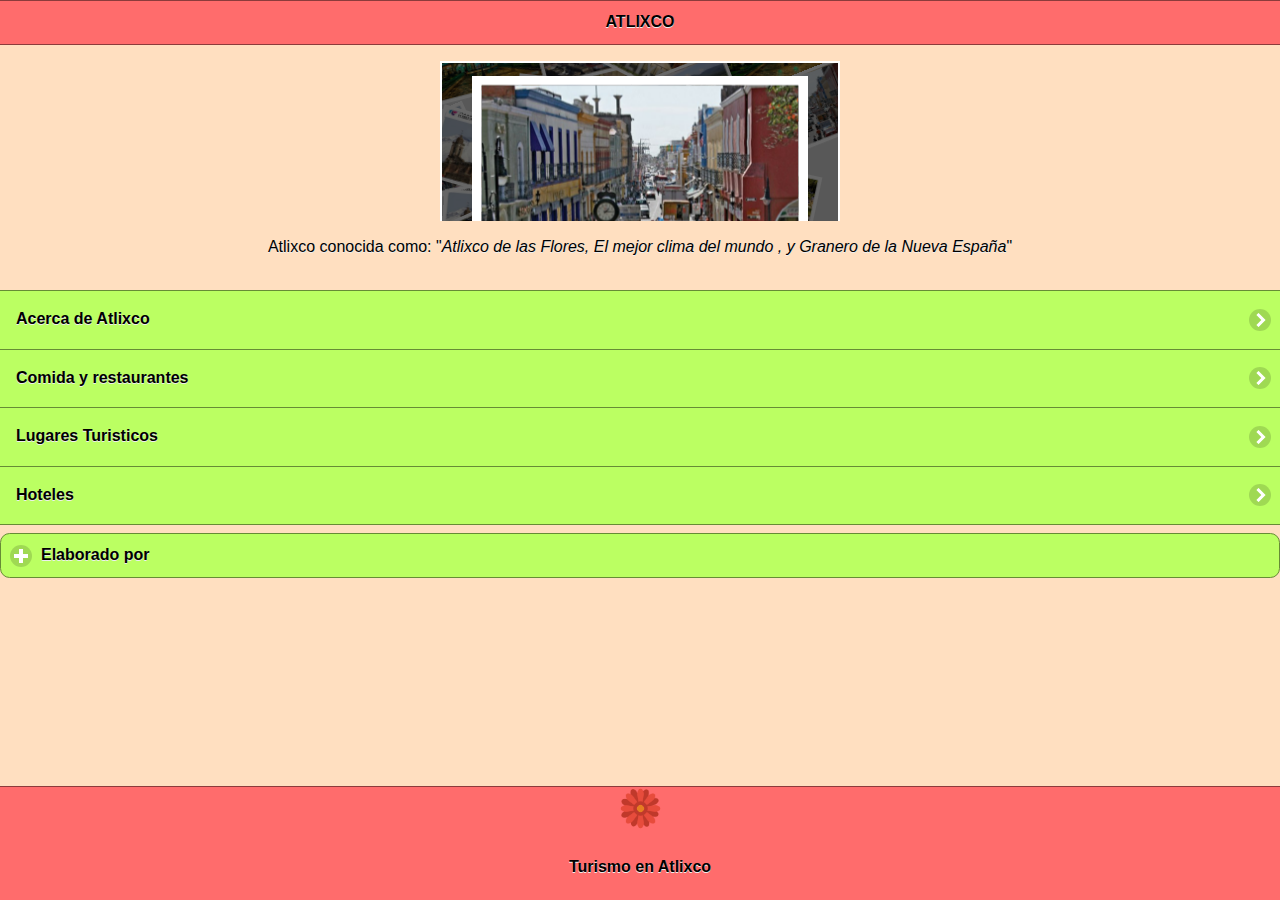
==== commit b9446840: "4subida" ====
--- a/index.html
+++ b/index.html
@@ -137,6 +137,7 @@
   <div>
   <p>Cocina Internacional</p>
   <p>Dirigido por le chef Marco Chavarria este restaurante, a tan solo unas cuadras del centro histórico, es ideal para desayunar, una cena romántica, comida en familia e incluso organizar tus eventos. Si estás indeciso sobre qué platillos pedir, puedes optar por el menú vanguardista de degustación con ingredientes de la región. También cuenta con cerveza artesanal y varios vinos nacionales e importados.</p>
+  <p><img src="imagenes/16.jpg" width="272" height="166"></p>
   <br>
   </div>
   </div>
@@ -144,6 +145,7 @@
   <h1>Restaurante Palmira Jardín Bar & Grill</h1>
   <div>
   <p>Rodeado de jardines, este restaurante hará que tu visita sea muy agradable. El variado menú incluye un poco de todo: mariscos, carnes, aves, y los fines de semana puedes optar por el buffet, una de las opciones favoritas de los comensales. También es pet friendly, así que si vas con tu perro no tendrás ningún problema.</p>
+  <p><img src="imagenes/15.jpg" width="265" height="160"></p>
   <br>
   </div>
   </div>
@@ -152,6 +154,7 @@
   <div>
   <p>Av. Hidalgo Esq. Portal Morelos, Atlixco, México</p>
 <p> telefono: 522444450219</p>
+<p><img src="imagenes/14.jpg" width="197" height="177"></p>
   <br>
   </div>
   </div>
@@ -160,6 +163,7 @@
   <div>
   <p>Carretera Puebla - Izucar de Matamoros, Libramiento Atlixco Km. 5 Atlixco, Puebla, Atlixco, México</p>
 <p> telefono: +52 244 446 2020</p>
+<p><img src="imagenes/13.jpg" width="256" height="151"></p>
   <br>
   </div>
   </div>
@@ -194,9 +198,13 @@
   <div>
   <p>Las Tres Joyas de Atlixco son los tres inmuebles más importantes que tiene el Ayuntamiento a su resguardo y que dentro de los mismos se tiene un acervo invaluable.
 
-<p>1. El ex convento del Carmen dentro del inmueble se encuentra el museo prehispánico y la sala de exhibiciones temporales y permanentes.</p>
+  <p><img src="imagenes/9.jpg" width="254" height="179">    
+  <p>1. El ex convento del Carmen dentro del inmueble se encuentra el museo prehispánico y la sala de exhibiciones temporales y permanentes.</p>
+  <p><img src="imagenes/10.jpg" width="158" height="203"></p>
 <p>2. Palacio Municipal dentro del inmueble se encuentran las oficinas del Ayuntamiento donde se toman las decisiones importantes del Municipio, así como los murales que embellecen dicho inmueble y que narran a través de la pintura la historia del Municipio.</p>
+<p><img src="imagenes/11.jpg" width="260" height="194"></p>
 <p>3. Hospital Municipal dentro del inmueble se encuentra la Pinacoteca con cuadros de la vida y obra de San Juan de Dios y el primer hospital del municipio.</p>
+<p><img src="imagenes/12.jpg" width="236" height="171"></p>
   <br>
   </div>
   </div>
@@ -206,6 +214,7 @@
   <p>Atlixco cuenta con un gran acervo cultural en cuanto a museos se refiere; por lo que en coordinación con algunos cronistas e historiadores del municipio, cada mes se realiza un recorrido nocturno por las principales calles de Atlixco, visitando algunas de las fachadas de los inmuebles históricos.</p>
 
 <p>Los museos que se visitan son: El museo Prehispánico, Exposicion semipermanente de Santa Clara, y Pinacoteca Municipal</p>
+<p><img src="imagenes/8.jpg" width="251" height="164"></p>
   <br>
   </div>
   </div>
@@ -215,18 +224,22 @@
   <p>El tour se desarrolla en la colonia Cabrera uno de los lugares donde se realiza la mayor producción de Flores y Plantas.
 
 Recorrido es en bicicleta desde esta colonia hasta el Zócalo de Atlixco y terminan en el mismo lugar de origen donde se realiza una parrillada o hamburguesas para convivir.</p>
-  <br>
+  <img src="imagenes/7.jpg" width="262" height="188"><br>
   </div>
   </div>
   <div data-role="collapsible" data-content-theme="false">
   <h1> Zócalo de la Ciudad – Cerro de San Miguel</h1>
   <div>
   <p>Descubre cada rincón de Atlixco comenzando en el centro de la ciudad. Extiende tu paseo desde el zócalo hacia la Avenida Miguel Hidalgo para pasar por la antigua Iglesia de la Tercer Orden, siguiendo por la calzada 16 de Septiembre para llegar a la Plazuela Fray Toribio de Benavente que se muestra al público como antesala del Convento e Iglesia de San Francisco.</p>
+  <p><img src="imagenes/Zocalo de atlixco.jpg" width="232" height="139"></p>
   </div>
   </div>
   <div data-role="collapsible" data-content-theme="false">
   <h1> Viveros de Cabrera – Cerro de San Miguel</h1>
-  <div>A partir de la zona de viveros en la colonia Cabrera continúa tu recorrido en la Ciudad de las Flores por la calle 17 norte, que te conducirá al empedrado camino rumbo al Cerro de San Miguel. Si tu paseo lo haces caminando puedes subir por el callejón Chicomecoatl, nombre que lleva en honor a la "Diosa de la Subsistencia y el Maíz"; sigue la trayectoria por la calle Circunvalación Xochiquetzal "Diosa de la Belleza y el Amor"</p>
+  <div>
+    <p>A partir de la zona de viveros en la colonia Cabrera continúa tu recorrido en la Ciudad de las Flores por la calle 17 norte, que te conducirá al empedrado camino rumbo al Cerro de San Miguel. Si tu paseo lo haces caminando puedes subir por el callejón Chicomecoatl, nombre que lleva en honor a la "Diosa de la Subsistencia y el Maíz"; sigue la trayectoria por la calle Circunvalación Xochiquetzal "Diosa de la Belleza y el Amor"</p>
+    </p>
+    <p><img src="imagenes/viveros.jpg" width="271" height="138"></p>
   </div>
   </div>
   <div><a href="#" onMouseOut="MM_swapImgRestore()" onMouseOver="MM_swapImage('Image9','','imagenes/viveros.jpg',1)"><img src="imagenes/viveros1.jpg" width="284" height="177" id="Image9"></a></div>
@@ -244,11 +257,17 @@
  <div data-role="content" align="center">
  <div>
  <p>• Mancion del Conde: 12 habitaciones, Frente a la Plaza Principal</p>
+ <p><img src="imagenes/1.jpg" width="253" height="148"></p>
  <p>• La calandrias: 19 suites, a 200 m del Cristo</p>
+ <p><img src="imagenes/2.jpg" width="252" height="142"></p>
  <p>• Posada Los Alcatraces: 9 habitaciones, a 10 min del Centro</p>
- <p>• Alquería De Carrión Hotel, Boutique, 18 Habitaciones. Ubicados en el corazón de Atlixco, a un costado del Palacio Municipal.</p>
+ <p><img src="imagenes/3.jpg" width="258" height="162"></p>
+ <p>• Alquería De Carrión Hotel, Boutique, 18 Habitaciones. Ubicados en el corazón de Atlixco, a un costado del Palacio Municipal</p>
+ <p><img src="imagenes/4.jpg" width="245" height="145">.</p>
  <p>• Club Campestre Aguaverde, 11 habitaciones a 4 cuadras del Zócalo</p>
+ <p><img src="imagenes/5.jpg" width="274" height="154"></p>
  <p>• Hotel San Miguel 10 habitaciones a una cuadra del zocalo</p>
+ <p><img src="imagenes/6.jpg" width="213" height="153"></p>
  <p>• Villa la Luz, 12 habitaciones a 5 min del Centro </p>
  <p><a href="#" onMouseOut="MM_swapImgRestore()" onMouseOver="MM_swapImage('Image10','','imagenes/hotel1.jpg',1)"><img src="imagenes/hotel.jpg" width="226" height="179" id="Image10"></a></p>
  </div>
